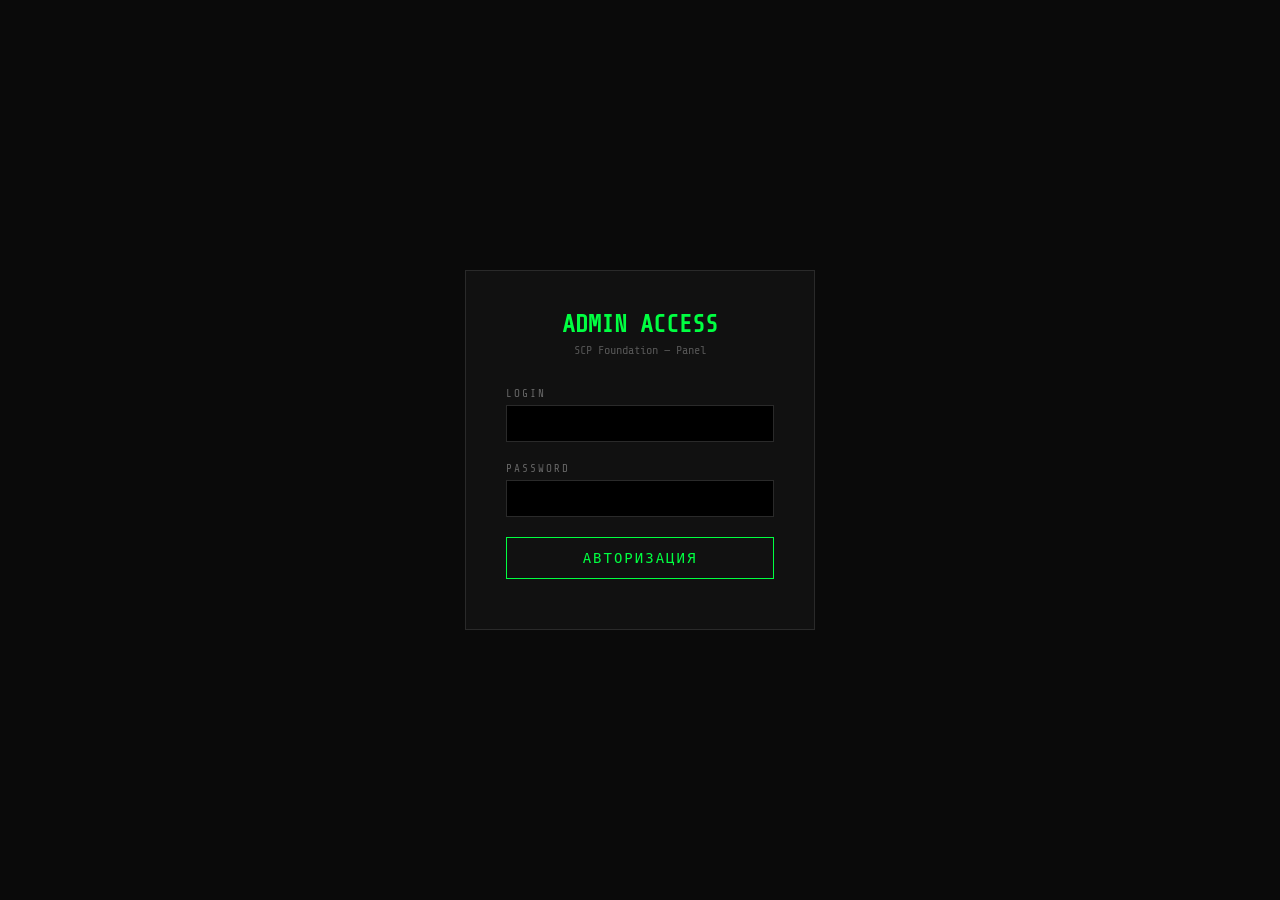
==== admin/index.html @ 0befbbab "Initial commit: SCP-4228-RU site with admin panel" ====
<!DOCTYPE html>
<html lang="ru">
<head>
    <meta charset="UTF-8">
    <meta name="viewport" content="width=device-width, initial-scale=1.0">
    <title>Admin Panel — SCP-4228-RU</title>
    <link href="https://fonts.googleapis.com/css2?family=Share+Tech+Mono&display=swap" rel="stylesheet">
    <link rel="stylesheet" href="admin.css">
</head>
<body>
    <div id="login-screen">
        <div class="login-container">
            <h1>ADMIN ACCESS</h1>
            <p class="login-subtitle">SCP Foundation — Panel</p>
            <form id="login-form">
                <div class="input-group">
                    <label>LOGIN</label>
                    <input type="text" id="login-input" autocomplete="off">
                </div>
                <div class="input-group">
                    <label>PASSWORD</label>
                    <input type="password" id="password-input">
                </div>
                <button type="submit" class="btn-login">АВТОРИЗАЦИЯ</button>
                <p id="login-error" class="error"></p>
            </form>
        </div>
    </div>

    <div id="admin-panel" class="hidden">
        <header class="admin-header">
            <h1>SCP-4228-RU — Admin Panel</h1>
            <div class="header-actions">
                <span id="save-status"></span>
                <button id="btn-save" class="btn-save">СОХРАНИТЬ</button>
                <button id="btn-logout" class="btn-logout">ВЫХОД</button>
            </div>
        </header>

        <main class="admin-content">
            <div class="admin-section">
                <h2>GitHub Token</h2>
                <p class="section-hint">Введите один раз — сохраняется в браузере</p>
                <input type="password" id="github-token" class="full-input" placeholder="ghp_...">
            </div>

            <div class="admin-section">
                <h2>Основная информация</h2>
                <div class="field-group">
                    <label>Номер объекта</label>
                    <input type="text" id="edit-number" class="full-input">
                </div>
                <div class="field-group">
                    <label>Кодовое имя</label>
                    <input type="text" id="edit-codename" class="full-input">
                </div>
                <div class="field-group">
                    <label>Класс</label>
                    <input type="text" id="edit-class" class="full-input">
                </div>
                <div class="field-group">
                    <label>Примечание к классу</label>
                    <input type="text" id="edit-class-note" class="full-input">
                </div>
            </div>

            <div class="admin-section">
                <h2>Условия содержания</h2>
                <textarea id="edit-containment" class="full-textarea" rows="8"></textarea>
            </div>

            <div class="admin-section">
                <h2>История обнаружения</h2>
                <textarea id="edit-discovery" class="full-textarea" rows="10"></textarea>
            </div>

            <div class="admin-section">
                <h2>Описание</h2>
                <textarea id="edit-description" class="full-textarea" rows="4"></textarea>
            </div>

            <div class="admin-section">
                <h2>Фотографии (URL)</h2>
                <div id="photos-editor"></div>
            </div>

            <div class="admin-section">
                <h2>Аномальные свойства</h2>
                <div id="abilities-editor"></div>
                <button id="btn-add-ability" class="btn-add">+ Добавить свойство</button>
            </div>

            <div class="admin-section">
                <h2>Фобии (скрытый контент)</h2>
                <textarea id="edit-phobia" class="full-textarea" rows="4"></textarea>
                <div class="field-group">
                    <label>URL видео (embed)</label>
                    <input type="text" id="edit-phobia-video" class="full-input" placeholder="https://www.youtube.com/embed/...">
                </div>
            </div>

            <div class="admin-section">
                <h2>Инциденты</h2>
                <div id="incidents-editor"></div>
                <button id="btn-add-incident" class="btn-add">+ Добавить инцидент</button>
            </div>

            <div class="admin-section">
                <h2>Примечания персонала</h2>
                <div id="notes-editor"></div>
                <button id="btn-add-note" class="btn-add">+ Добавить примечание</button>
            </div>
        </main>
    </div>

    <script src="admin.js"></script>
</body>
</html>
---- admin/admin.css ----
:root {
    --primary: #00ff41;
    --bg: #0a0a0a;
    --bg-section: #111;
    --text: #c0c0c0;
    --border: #2a2a2a;
    --danger: #ff0040;
    --font: 'Share Tech Mono', monospace;
}

* {
    margin: 0;
    padding: 0;
    box-sizing: border-box;
}

body {
    background: var(--bg);
    color: var(--text);
    font-family: var(--font);
    font-size: 14px;
}

.hidden { display: none !important; }

/* LOGIN */
#login-screen {
    display: flex;
    align-items: center;
    justify-content: center;
    min-height: 100vh;
}

.login-container {
    width: 350px;
    padding: 40px;
    background: var(--bg-section);
    border: 1px solid var(--border);
}

.login-container h1 {
    color: var(--primary);
    font-size: 24px;
    text-align: center;
    margin-bottom: 5px;
}

.login-subtitle {
    text-align: center;
    color: #555;
    margin-bottom: 30px;
    font-size: 12px;
}

.input-group {
    margin-bottom: 20px;
}

.input-group label {
    display: block;
    color: #666;
    font-size: 11px;
    margin-bottom: 5px;
    letter-spacing: 2px;
}

.input-group input {
    width: 100%;
    background: #000;
    border: 1px solid var(--border);
    color: var(--primary);
    padding: 10px;
    font-family: var(--font);
    font-size: 14px;
    outline: none;
}

.input-group input:focus {
    border-color: var(--primary);
}

.btn-login {
    width: 100%;
    padding: 12px;
    background: transparent;
    border: 1px solid var(--primary);
    color: var(--primary);
    font-family: var(--font);
    font-size: 14px;
    cursor: pointer;
    letter-spacing: 2px;
    transition: all 0.2s;
}

.btn-login:hover {
    background: var(--primary);
    color: #000;
}

.error {
    color: var(--danger);
    font-size: 12px;
    margin-top: 10px;
    text-align: center;
}

/* ADMIN PANEL */
.admin-header {
    display: flex;
    align-items: center;
    justify-content: space-between;
    padding: 15px 30px;
    background: var(--bg-section);
    border-bottom: 1px solid var(--border);
    position: sticky;
    top: 0;
    z-index: 100;
}

.admin-header h1 {
    color: var(--primary);
    font-size: 16px;
}

.header-actions {
    display: flex;
    align-items: center;
    gap: 15px;
}

#save-status {
    font-size: 12px;
    color: #555;
}

.btn-save {
    padding: 8px 20px;
    background: transparent;
    border: 1px solid var(--primary);
    color: var(--primary);
    font-family: var(--font);
    cursor: pointer;
    transition: all 0.2s;
}

.btn-save:hover {
    background: var(--primary);
    color: #000;
}

.btn-logout {
    padding: 8px 20px;
    background: transparent;
    border: 1px solid var(--danger);
    color: var(--danger);
    font-family: var(--font);
    cursor: pointer;
}

.btn-logout:hover {
    background: var(--danger);
    color: #000;
}

/* CONTENT */
.admin-content {
    max-width: 800px;
    margin: 0 auto;
    padding: 30px;
}

.admin-section {
    margin-bottom: 30px;
    padding: 20px;
    background: var(--bg-section);
    border: 1px solid var(--border);
}

.admin-section h2 {
    color: var(--primary);
    font-size: 16px;
    margin-bottom: 15px;
    padding-bottom: 10px;
    border-bottom: 1px solid var(--border);
}

.section-hint {
    color: #555;
    font-size: 12px;
    margin-bottom: 10px;
}

.field-group {
    margin-bottom: 15px;
}

.field-group label {
    display: block;
    color: #666;
    font-size: 11px;
    margin-bottom: 5px;
    letter-spacing: 1px;
    text-transform: uppercase;
}

.full-input {
    width: 100%;
    background: #000;
    border: 1px solid var(--border);
    color: var(--text);
    padding: 8px 12px;
    font-family: var(--font);
    font-size: 13px;
    outline: none;
}

.full-input:focus {
    border-color: var(--primary);
}

.full-textarea {
    width: 100%;
    background: #000;
    border: 1px solid var(--border);
    color: var(--text);
    padding: 10px 12px;
    font-family: var(--font);
    font-size: 13px;
    outline: none;
    resize: vertical;
    line-height: 1.6;
}

.full-textarea:focus {
    border-color: var(--primary);
}

/* DYNAMIC ITEMS */
.editor-item {
    padding: 15px;
    border: 1px solid var(--border);
    margin-bottom: 10px;
    position: relative;
}

.editor-item .btn-remove {
    position: absolute;
    top: 10px;
    right: 10px;
    background: transparent;
    border: 1px solid var(--danger);
    color: var(--danger);
    padding: 3px 8px;
    font-family: var(--font);
    font-size: 11px;
    cursor: pointer;
}

.editor-item .btn-remove:hover {
    background: var(--danger);
    color: #000;
}

.btn-add {
    padding: 8px 15px;
    background: transparent;
    border: 1px solid var(--border);
    color: var(--text);
    font-family: var(--font);
    font-size: 12px;
    cursor: pointer;
    margin-top: 10px;
}

.btn-add:hover {
    border-color: var(--primary);
    color: var(--primary);
}
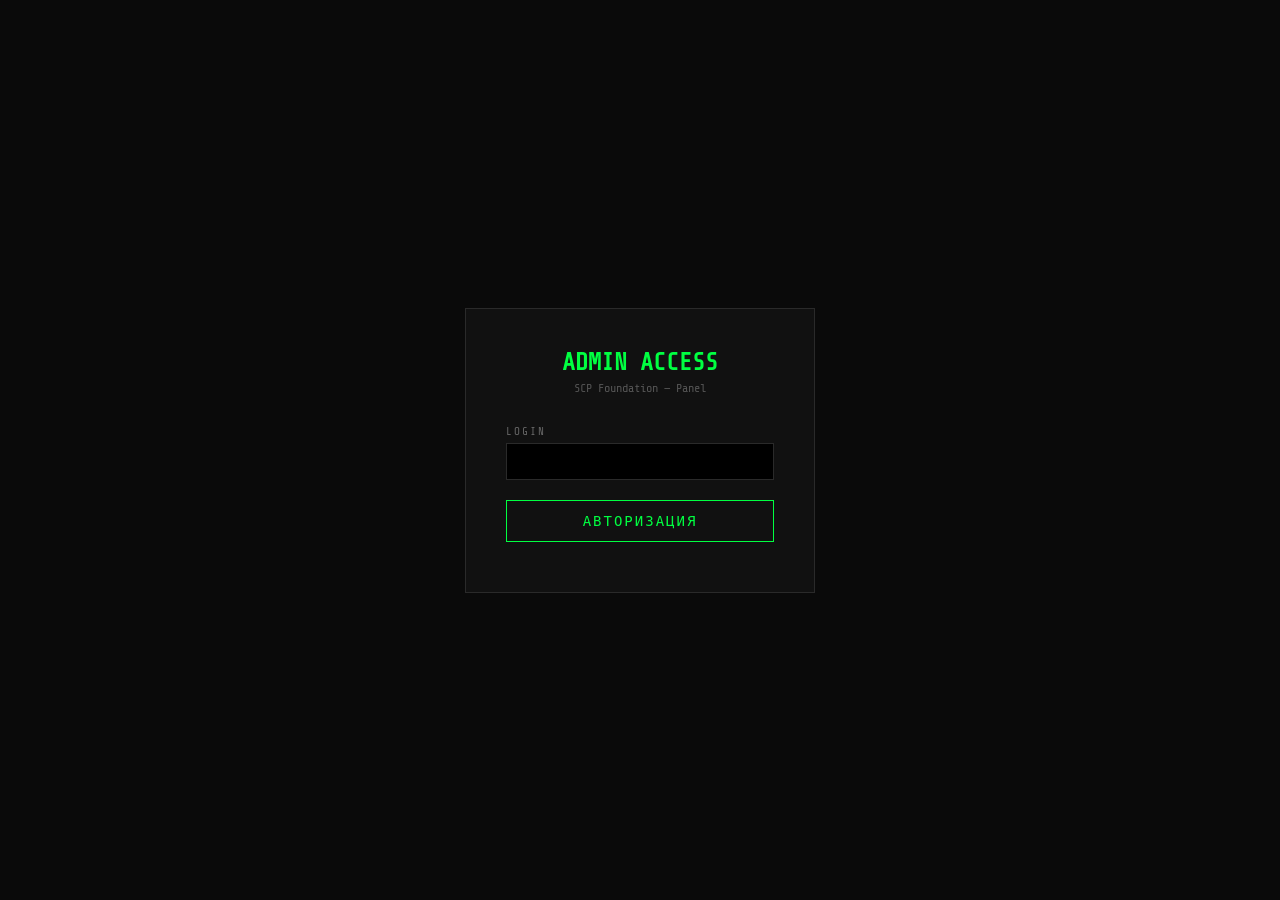
==== commit 06fb2be0: "Remove password field, login-only auth" ====
--- a/admin/index.html
+++ b/admin/index.html
@@ -16,10 +16,6 @@
                 <div class="input-group">
                     <label>LOGIN</label>
                     <input type="text" id="login-input" autocomplete="off">
-                </div>
-                <div class="input-group">
-                    <label>PASSWORD</label>
-                    <input type="password" id="password-input">
                 </div>
                 <button type="submit" class="btn-login">АВТОРИЗАЦИЯ</button>
                 <p id="login-error" class="error"></p>
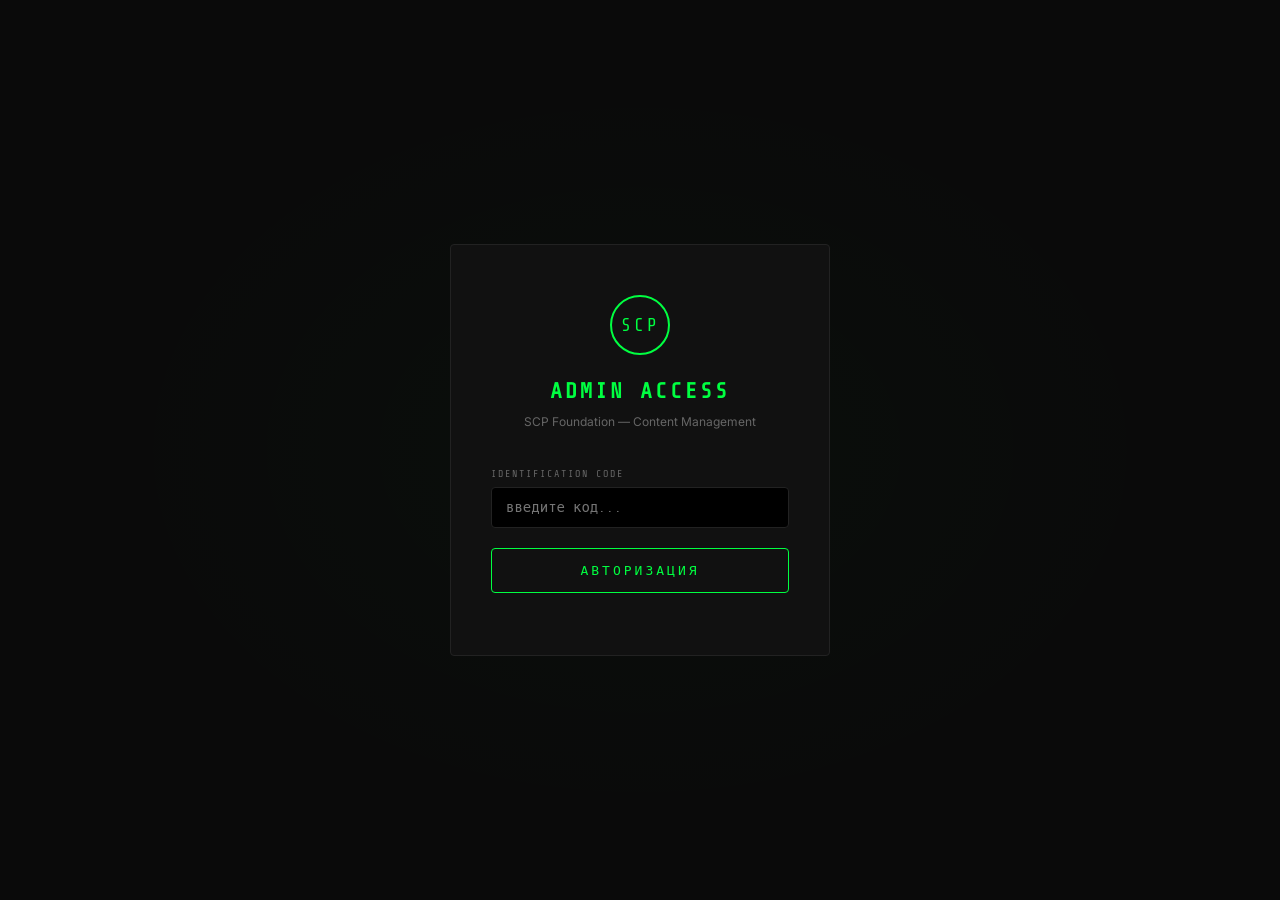
==== commit 422bed81: "Admin panel v2: dual version editing (standard + O5), tabs, photos grid, export/import. CSS: full st" ====
--- a/admin/index.html
+++ b/admin/index.html
@@ -4,18 +4,19 @@
     <meta charset="UTF-8">
     <meta name="viewport" content="width=device-width, initial-scale=1.0">
     <title>Admin Panel — SCP-4228-RU</title>
-    <link href="https://fonts.googleapis.com/css2?family=Share+Tech+Mono&display=swap" rel="stylesheet">
+    <link href="https://fonts.googleapis.com/css2?family=Share+Tech+Mono&family=Inter:wght@300;400;500;600&display=swap" rel="stylesheet">
     <link rel="stylesheet" href="admin.css">
 </head>
 <body>
     <div id="login-screen">
         <div class="login-container">
+            <div class="login-logo">SCP</div>
             <h1>ADMIN ACCESS</h1>
-            <p class="login-subtitle">SCP Foundation — Panel</p>
+            <p class="login-subtitle">SCP Foundation — Content Management</p>
             <form id="login-form">
                 <div class="input-group">
-                    <label>LOGIN</label>
-                    <input type="text" id="login-input" autocomplete="off">
+                    <label>IDENTIFICATION CODE</label>
+                    <input type="text" id="login-input" autocomplete="off" placeholder="введите код...">
                 </div>
                 <button type="submit" class="btn-login">АВТОРИЗАЦИЯ</button>
                 <p id="login-error" class="error"></p>
@@ -25,86 +26,196 @@
 
     <div id="admin-panel" class="hidden">
         <header class="admin-header">
-            <h1>SCP-4228-RU — Admin Panel</h1>
+            <div class="header-left">
+                <div class="header-logo">SCP</div>
+                <h1>SCP-4228-RU — Панель управления</h1>
+            </div>
             <div class="header-actions">
                 <span id="save-status"></span>
+                <button id="btn-preview" class="btn-preview">ПРЕВЬЮ</button>
                 <button id="btn-save" class="btn-save">СОХРАНИТЬ</button>
                 <button id="btn-logout" class="btn-logout">ВЫХОД</button>
             </div>
         </header>
 
+        <!-- TABS -->
+        <div class="tabs-container">
+            <button class="tab active" data-tab="standard">СТАНДАРТНАЯ ВЕРСИЯ</button>
+            <button class="tab" data-tab="o5">O5 ВЕРСИЯ (REVEALED)</button>
+            <button class="tab" data-tab="photos">ФОТОГРАФИИ</button>
+            <button class="tab" data-tab="settings">НАСТРОЙКИ</button>
+        </div>
+
         <main class="admin-content">
-            <div class="admin-section">
-                <h2>GitHub Token</h2>
-                <p class="section-hint">Введите один раз — сохраняется в браузере</p>
-                <input type="password" id="github-token" class="full-input" placeholder="ghp_...">
-            </div>
-
-            <div class="admin-section">
-                <h2>Основная информация</h2>
-                <div class="field-group">
-                    <label>Номер объекта</label>
-                    <input type="text" id="edit-number" class="full-input">
-                </div>
-                <div class="field-group">
-                    <label>Кодовое имя</label>
-                    <input type="text" id="edit-codename" class="full-input">
-                </div>
-                <div class="field-group">
-                    <label>Класс</label>
-                    <input type="text" id="edit-class" class="full-input">
-                </div>
-                <div class="field-group">
-                    <label>Примечание к классу</label>
-                    <input type="text" id="edit-class-note" class="full-input">
-                </div>
-            </div>
-
-            <div class="admin-section">
-                <h2>Условия содержания</h2>
-                <textarea id="edit-containment" class="full-textarea" rows="8"></textarea>
-            </div>
-
-            <div class="admin-section">
-                <h2>История обнаружения</h2>
-                <textarea id="edit-discovery" class="full-textarea" rows="10"></textarea>
-            </div>
-
-            <div class="admin-section">
-                <h2>Описание</h2>
-                <textarea id="edit-description" class="full-textarea" rows="4"></textarea>
-            </div>
-
-            <div class="admin-section">
-                <h2>Фотографии (URL)</h2>
-                <div id="photos-editor"></div>
-            </div>
-
-            <div class="admin-section">
-                <h2>Аномальные свойства</h2>
-                <div id="abilities-editor"></div>
-                <button id="btn-add-ability" class="btn-add">+ Добавить свойство</button>
-            </div>
-
-            <div class="admin-section">
-                <h2>Фобии (скрытый контент)</h2>
-                <textarea id="edit-phobia" class="full-textarea" rows="4"></textarea>
-                <div class="field-group">
-                    <label>URL видео (embed)</label>
-                    <input type="text" id="edit-phobia-video" class="full-input" placeholder="https://www.youtube.com/embed/...">
-                </div>
-            </div>
-
-            <div class="admin-section">
-                <h2>Инциденты</h2>
-                <div id="incidents-editor"></div>
-                <button id="btn-add-incident" class="btn-add">+ Добавить инцидент</button>
-            </div>
-
-            <div class="admin-section">
-                <h2>Примечания персонала</h2>
-                <div id="notes-editor"></div>
-                <button id="btn-add-note" class="btn-add">+ Добавить примечание</button>
+            <!-- TAB: Standard version -->
+            <div class="tab-panel active" id="panel-standard">
+                <div class="panel-header">
+                    <h2>Стандартная версия</h2>
+                    <p class="panel-desc">Контент, который видят все до ввода кода O5. Используйте ████ для цензуры.</p>
+                </div>
+
+                <div class="admin-section">
+                    <h3>Основная информация</h3>
+                    <div class="field-row">
+                        <div class="field-group">
+                            <label>Номер объекта</label>
+                            <input type="text" id="edit-number" class="full-input">
+                        </div>
+                        <div class="field-group">
+                            <label>Кодовое имя</label>
+                            <input type="text" id="edit-codename" class="full-input">
+                        </div>
+                    </div>
+                    <div class="field-row">
+                        <div class="field-group">
+                            <label>Класс</label>
+                            <input type="text" id="edit-class" class="full-input">
+                        </div>
+                        <div class="field-group">
+                            <label>Примечание к классу</label>
+                            <input type="text" id="edit-class-note" class="full-input">
+                        </div>
+                    </div>
+                </div>
+
+                <div class="admin-section">
+                    <h3>Условия содержания</h3>
+                    <textarea id="edit-containment" class="full-textarea" rows="8" placeholder="Текст с ████ для цензуры..."></textarea>
+                </div>
+
+                <div class="admin-section">
+                    <h3>История обнаружения</h3>
+                    <textarea id="edit-discovery" class="full-textarea" rows="10" placeholder="Текст с ████ для цензуры..."></textarea>
+                </div>
+
+                <div class="admin-section">
+                    <h3>Описание</h3>
+                    <textarea id="edit-description" class="full-textarea" rows="5" placeholder="Текст с ████ для цензуры..."></textarea>
+                </div>
+
+                <div class="admin-section">
+                    <h3>Фобии и слабости</h3>
+                    <textarea id="edit-phobia" class="full-textarea" rows="5" placeholder="Текст с ████ для цензуры..."></textarea>
+                    <div class="field-group" style="margin-top:15px;">
+                        <label>URL видео (embed)</label>
+                        <input type="text" id="edit-phobia-video" class="full-input" placeholder="https://www.youtube.com/embed/...">
+                    </div>
+                </div>
+
+                <div class="admin-section">
+                    <div class="section-header-row">
+                        <h3>Аномальные свойства</h3>
+                        <button id="btn-add-ability" class="btn-add">+ Добавить</button>
+                    </div>
+                    <div id="abilities-editor"></div>
+                </div>
+
+                <div class="admin-section">
+                    <div class="section-header-row">
+                        <h3>Инциденты</h3>
+                        <button id="btn-add-incident" class="btn-add">+ Добавить</button>
+                    </div>
+                    <div id="incidents-editor"></div>
+                </div>
+
+                <div class="admin-section">
+                    <div class="section-header-row">
+                        <h3>Примечания персонала</h3>
+                        <button id="btn-add-note" class="btn-add">+ Добавить</button>
+                    </div>
+                    <div id="notes-editor"></div>
+                </div>
+            </div>
+
+            <!-- TAB: O5 revealed version -->
+            <div class="tab-panel" id="panel-o5">
+                <div class="panel-header panel-header-o5">
+                    <h2>O5 — Полная версия (Revealed)</h2>
+                    <p class="panel-desc">Контент, который появляется после ввода кода O5. Без цензуры, все данные открыты.</p>
+                </div>
+
+                <div class="admin-section o5-section">
+                    <h3>Условия содержания (O5)</h3>
+                    <textarea id="edit-containment-revealed" class="full-textarea" rows="10" placeholder="Полный текст без цензуры..."></textarea>
+                </div>
+
+                <div class="admin-section o5-section">
+                    <h3>История обнаружения (O5)</h3>
+                    <textarea id="edit-discovery-revealed" class="full-textarea" rows="12" placeholder="Полный текст без цензуры..."></textarea>
+                </div>
+
+                <div class="admin-section o5-section">
+                    <h3>Описание (O5)</h3>
+                    <textarea id="edit-description-revealed" class="full-textarea" rows="6" placeholder="Полный текст без цензуры..."></textarea>
+                </div>
+
+                <div class="admin-section o5-section">
+                    <h3>Фобии и слабости (O5)</h3>
+                    <textarea id="edit-phobia-revealed" class="full-textarea" rows="6" placeholder="Полный текст без цензуры..."></textarea>
+                </div>
+
+                <div class="admin-section o5-section">
+                    <div class="section-header-row">
+                        <h3>Аномальные свойства (O5)</h3>
+                    </div>
+                    <p class="section-hint">Для каждого свойства — revealed версия текста</p>
+                    <div id="abilities-o5-editor"></div>
+                </div>
+
+                <div class="admin-section o5-section">
+                    <div class="section-header-row">
+                        <h3>Инциденты (O5)</h3>
+                    </div>
+                    <p class="section-hint">Для каждого инцидента — revealed версия текста</p>
+                    <div id="incidents-o5-editor"></div>
+                </div>
+            </div>
+
+            <!-- TAB: Photos -->
+            <div class="tab-panel" id="panel-photos">
+                <div class="panel-header">
+                    <h2>Визуальные материалы</h2>
+                    <p class="panel-desc">Фотографии объекта. Поддерживаются прямые ссылки на изображения.</p>
+                </div>
+
+                <div class="admin-section">
+                    <div class="section-header-row">
+                        <h3>Фотографии</h3>
+                        <button id="btn-add-photo" class="btn-add">+ Добавить фото</button>
+                    </div>
+                    <div id="photos-editor" class="photos-grid"></div>
+                </div>
+            </div>
+
+            <!-- TAB: Settings -->
+            <div class="tab-panel" id="panel-settings">
+                <div class="panel-header">
+                    <h2>Настройки</h2>
+                    <p class="panel-desc">Токен GitHub для сохранения и конфигурация.</p>
+                </div>
+
+                <div class="admin-section">
+                    <h3>GitHub Token</h3>
+                    <p class="section-hint">Персональный токен для push в репозиторий. Сохраняется только в вашем браузере.</p>
+                    <input type="password" id="github-token" class="full-input" placeholder="ghp_...">
+                    <button id="btn-show-token" class="btn-small" style="margin-top:8px;">Показать</button>
+                </div>
+
+                <div class="admin-section">
+                    <h3>O5 Код доступа</h3>
+                    <p class="section-hint">Код, который пользователи вводят на сайте для раскрытия данных</p>
+                    <input type="text" id="edit-o5-code" class="full-input" value="TENTY_ULTIMATE_ACCESS">
+                </div>
+
+                <div class="admin-section">
+                    <h3>Быстрые действия</h3>
+                    <div class="actions-row">
+                        <button id="btn-export" class="btn-action">Экспорт JSON</button>
+                        <button id="btn-import" class="btn-action">Импорт JSON</button>
+                        <button id="btn-reset" class="btn-action btn-action-danger">Сброс</button>
+                    </div>
+                    <input type="file" id="import-file" accept=".json" style="display:none;">
+                </div>
             </div>
         </main>
     </div>
--- a/admin/admin.css
+++ b/admin/admin.css
@@ -1,66 +1,96 @@
 :root {
     --primary: #00ff41;
+    --primary-dim: #00cc33;
+    --o5-color: #ff3355;
     --bg: #0a0a0a;
-    --bg-section: #111;
-    --text: #c0c0c0;
-    --border: #2a2a2a;
+    --bg-section: #111111;
+    --bg-hover: #1a1a1a;
+    --text: #c8c8c8;
+    --text-dim: #666;
+    --border: #222;
+    --border-focus: #00ff41;
     --danger: #ff0040;
+    --warning: #ffaa00;
     --font: 'Share Tech Mono', monospace;
-}
-
-* {
-    margin: 0;
-    padding: 0;
-    box-sizing: border-box;
-}
+    --font-ui: 'Inter', sans-serif;
+    --radius: 4px;
+}
+
+* { margin: 0; padding: 0; box-sizing: border-box; }
 
 body {
     background: var(--bg);
     color: var(--text);
-    font-family: var(--font);
+    font-family: var(--font-ui);
     font-size: 14px;
+    line-height: 1.5;
 }
 
 .hidden { display: none !important; }
 
-/* LOGIN */
+/* ===== SCROLLBAR ===== */
+::-webkit-scrollbar { width: 6px; }
+::-webkit-scrollbar-track { background: var(--bg); }
+::-webkit-scrollbar-thumb { background: #333; border-radius: 3px; }
+::-webkit-scrollbar-thumb:hover { background: #555; }
+
+/* ===== LOGIN ===== */
 #login-screen {
     display: flex;
     align-items: center;
     justify-content: center;
     min-height: 100vh;
+    background:
+        radial-gradient(ellipse at 50% 50%, rgba(0, 255, 65, 0.02) 0%, transparent 60%),
+        var(--bg);
 }
 
 .login-container {
-    width: 350px;
-    padding: 40px;
+    width: 380px;
+    padding: 50px 40px;
     background: var(--bg-section);
     border: 1px solid var(--border);
+    border-radius: var(--radius);
+    text-align: center;
+}
+
+.login-logo {
+    width: 60px;
+    height: 60px;
+    border: 2px solid var(--primary);
+    border-radius: 50%;
+    display: flex;
+    align-items: center;
+    justify-content: center;
+    font-family: var(--font);
+    font-size: 18px;
+    color: var(--primary);
+    letter-spacing: 3px;
+    margin: 0 auto 20px;
 }
 
 .login-container h1 {
     color: var(--primary);
-    font-size: 24px;
-    text-align: center;
+    font-family: var(--font);
+    font-size: 22px;
     margin-bottom: 5px;
+    letter-spacing: 3px;
 }
 
 .login-subtitle {
-    text-align: center;
-    color: #555;
-    margin-bottom: 30px;
+    color: var(--text-dim);
     font-size: 12px;
-}
-
-.input-group {
-    margin-bottom: 20px;
-}
+    margin-bottom: 35px;
+}
+
+.input-group { margin-bottom: 20px; text-align: left; }
 
 .input-group label {
     display: block;
-    color: #666;
-    font-size: 11px;
-    margin-bottom: 5px;
+    color: var(--text-dim);
+    font-family: var(--font);
+    font-size: 10px;
+    margin-bottom: 6px;
     letter-spacing: 2px;
 }
 
@@ -69,47 +99,45 @@
     background: #000;
     border: 1px solid var(--border);
     color: var(--primary);
-    padding: 10px;
+    padding: 12px 14px;
     font-family: var(--font);
     font-size: 14px;
     outline: none;
-}
-
-.input-group input:focus {
-    border-color: var(--primary);
-}
+    border-radius: var(--radius);
+    transition: border-color 0.2s;
+}
+
+.input-group input:focus { border-color: var(--primary); }
 
 .btn-login {
     width: 100%;
-    padding: 12px;
+    padding: 14px;
     background: transparent;
     border: 1px solid var(--primary);
     color: var(--primary);
     font-family: var(--font);
-    font-size: 14px;
-    cursor: pointer;
-    letter-spacing: 2px;
+    font-size: 13px;
+    cursor: pointer;
+    letter-spacing: 3px;
+    border-radius: var(--radius);
     transition: all 0.2s;
 }
 
-.btn-login:hover {
-    background: var(--primary);
-    color: #000;
-}
+.btn-login:hover { background: var(--primary); color: #000; }
 
 .error {
     color: var(--danger);
+    font-family: var(--font);
     font-size: 12px;
-    margin-top: 10px;
-    text-align: center;
-}
-
-/* ADMIN PANEL */
+    margin-top: 12px;
+}
+
+/* ===== HEADER ===== */
 .admin-header {
     display: flex;
     align-items: center;
     justify-content: space-between;
-    padding: 15px 30px;
+    padding: 12px 25px;
     background: var(--bg-section);
     border-bottom: 1px solid var(--border);
     position: sticky;
@@ -117,162 +145,394 @@
     z-index: 100;
 }
 
+.header-left {
+    display: flex;
+    align-items: center;
+    gap: 12px;
+}
+
+.header-logo {
+    width: 32px;
+    height: 32px;
+    border: 1.5px solid var(--primary);
+    border-radius: 50%;
+    display: flex;
+    align-items: center;
+    justify-content: center;
+    font-family: var(--font);
+    font-size: 10px;
+    color: var(--primary);
+    letter-spacing: 2px;
+}
+
 .admin-header h1 {
     color: var(--primary);
+    font-family: var(--font);
+    font-size: 14px;
+    letter-spacing: 1px;
+}
+
+.header-actions {
+    display: flex;
+    align-items: center;
+    gap: 10px;
+}
+
+#save-status {
+    font-family: var(--font);
+    font-size: 11px;
+    color: var(--text-dim);
+}
+
+.btn-preview, .btn-save, .btn-logout {
+    padding: 7px 16px;
+    background: transparent;
+    font-family: var(--font);
+    font-size: 11px;
+    cursor: pointer;
+    border-radius: var(--radius);
+    letter-spacing: 1px;
+    transition: all 0.2s;
+}
+
+.btn-preview { border: 1px solid #555; color: #888; }
+.btn-preview:hover { border-color: var(--primary); color: var(--primary); }
+.btn-save { border: 1px solid var(--primary); color: var(--primary); }
+.btn-save:hover { background: var(--primary); color: #000; }
+.btn-logout { border: 1px solid var(--danger); color: var(--danger); }
+.btn-logout:hover { background: var(--danger); color: #000; }
+
+/* ===== TABS ===== */
+.tabs-container {
+    display: flex;
+    gap: 0;
+    background: var(--bg-section);
+    border-bottom: 1px solid var(--border);
+    padding: 0 25px;
+    position: sticky;
+    top: 56px;
+    z-index: 99;
+}
+
+.tab {
+    padding: 12px 20px;
+    background: transparent;
+    border: none;
+    border-bottom: 2px solid transparent;
+    color: var(--text-dim);
+    font-family: var(--font);
+    font-size: 11px;
+    cursor: pointer;
+    letter-spacing: 1px;
+    transition: all 0.2s;
+}
+
+.tab:hover { color: var(--text); }
+.tab.active { color: var(--primary); border-bottom-color: var(--primary); }
+.tab[data-tab="o5"].active { color: var(--o5-color); border-bottom-color: var(--o5-color); }
+
+.tab-panel { display: none; }
+.tab-panel.active { display: block; }
+
+/* ===== CONTENT ===== */
+.admin-content {
+    max-width: 900px;
+    margin: 0 auto;
+    padding: 25px;
+}
+
+.panel-header {
+    margin-bottom: 25px;
+    padding: 20px 25px;
+    background: linear-gradient(135deg, rgba(0, 255, 65, 0.03) 0%, transparent 100%);
+    border: 1px solid var(--border);
+    border-left: 3px solid var(--primary);
+    border-radius: var(--radius);
+}
+
+.panel-header-o5 {
+    background: linear-gradient(135deg, rgba(255, 51, 85, 0.03) 0%, transparent 100%);
+    border-left-color: var(--o5-color);
+}
+
+.panel-header h2 {
+    color: var(--primary);
+    font-family: var(--font);
     font-size: 16px;
-}
-
-.header-actions {
-    display: flex;
-    align-items: center;
+    margin-bottom: 6px;
+    letter-spacing: 1px;
+}
+
+.panel-header-o5 h2 { color: var(--o5-color); }
+
+.panel-desc {
+    color: var(--text-dim);
+    font-size: 13px;
+}
+
+.admin-section {
+    margin-bottom: 20px;
+    padding: 20px 25px;
+    background: var(--bg-section);
+    border: 1px solid var(--border);
+    border-radius: var(--radius);
+    transition: border-color 0.2s;
+}
+
+.admin-section:focus-within { border-color: #333; }
+
+.admin-section.o5-section { border-left: 3px solid rgba(255, 51, 85, 0.3); }
+
+.admin-section h3 {
+    color: var(--text);
+    font-family: var(--font);
+    font-size: 13px;
+    margin-bottom: 15px;
+    letter-spacing: 1px;
+}
+
+.o5-section h3 { color: var(--o5-color); }
+
+.section-header-row {
+    display: flex;
+    align-items: center;
+    justify-content: space-between;
+    margin-bottom: 15px;
+}
+
+.section-header-row h3 { margin-bottom: 0; }
+
+.section-hint {
+    color: var(--text-dim);
+    font-size: 12px;
+    margin-bottom: 12px;
+}
+
+/* ===== FIELDS ===== */
+.field-row {
+    display: grid;
+    grid-template-columns: 1fr 1fr;
     gap: 15px;
 }
 
-#save-status {
-    font-size: 12px;
-    color: #555;
-}
-
-.btn-save {
-    padding: 8px 20px;
-    background: transparent;
-    border: 1px solid var(--primary);
-    color: var(--primary);
-    font-family: var(--font);
-    cursor: pointer;
-    transition: all 0.2s;
-}
-
-.btn-save:hover {
-    background: var(--primary);
-    color: #000;
-}
-
-.btn-logout {
-    padding: 8px 20px;
+.field-group { margin-bottom: 15px; }
+.field-group:last-child { margin-bottom: 0; }
+
+.field-group label {
+    display: block;
+    color: var(--text-dim);
+    font-family: var(--font);
+    font-size: 10px;
+    margin-bottom: 6px;
+    letter-spacing: 1px;
+    text-transform: uppercase;
+}
+
+.full-input {
+    width: 100%;
+    background: #050505;
+    border: 1px solid var(--border);
+    color: var(--text);
+    padding: 10px 12px;
+    font-family: var(--font);
+    font-size: 13px;
+    outline: none;
+    border-radius: var(--radius);
+    transition: border-color 0.2s;
+}
+
+.full-input:focus { border-color: var(--primary); }
+
+.full-textarea {
+    width: 100%;
+    background: #050505;
+    border: 1px solid var(--border);
+    color: var(--text);
+    padding: 12px 14px;
+    font-family: var(--font);
+    font-size: 13px;
+    outline: none;
+    border-radius: var(--radius);
+    resize: vertical;
+    line-height: 1.7;
+    transition: border-color 0.2s;
+}
+
+.full-textarea:focus { border-color: var(--primary); }
+
+.o5-section .full-textarea:focus { border-color: var(--o5-color); }
+.o5-section .full-input:focus { border-color: var(--o5-color); }
+
+/* ===== EDITOR ITEMS ===== */
+.editor-item {
+    padding: 18px;
+    border: 1px solid var(--border);
+    border-radius: var(--radius);
+    margin-bottom: 12px;
+    position: relative;
+    background: rgba(0, 0, 0, 0.3);
+    transition: border-color 0.2s;
+}
+
+.editor-item:hover { border-color: #333; }
+
+.editor-item .item-header {
+    display: flex;
+    align-items: center;
+    justify-content: space-between;
+    margin-bottom: 12px;
+}
+
+.editor-item .item-number {
+    font-family: var(--font);
+    font-size: 10px;
+    color: var(--text-dim);
+    letter-spacing: 1px;
+}
+
+.editor-item .btn-remove {
     background: transparent;
     border: 1px solid var(--danger);
     color: var(--danger);
-    font-family: var(--font);
-    cursor: pointer;
-}
-
-.btn-logout:hover {
-    background: var(--danger);
-    color: #000;
-}
-
-/* CONTENT */
-.admin-content {
-    max-width: 800px;
-    margin: 0 auto;
-    padding: 30px;
-}
-
-.admin-section {
-    margin-bottom: 30px;
-    padding: 20px;
-    background: var(--bg-section);
-    border: 1px solid var(--border);
-}
-
-.admin-section h2 {
-    color: var(--primary);
-    font-size: 16px;
-    margin-bottom: 15px;
-    padding-bottom: 10px;
-    border-bottom: 1px solid var(--border);
-}
-
-.section-hint {
-    color: #555;
-    font-size: 12px;
-    margin-bottom: 10px;
-}
-
-.field-group {
-    margin-bottom: 15px;
-}
-
-.field-group label {
-    display: block;
-    color: #666;
-    font-size: 11px;
-    margin-bottom: 5px;
-    letter-spacing: 1px;
-    text-transform: uppercase;
-}
-
-.full-input {
+    padding: 4px 10px;
+    font-family: var(--font);
+    font-size: 10px;
+    cursor: pointer;
+    border-radius: var(--radius);
+    transition: all 0.2s;
+}
+
+.editor-item .btn-remove:hover { background: var(--danger); color: #000; }
+
+/* ===== PHOTO GRID ===== */
+.photos-grid {
+    display: grid;
+    grid-template-columns: 1fr 1fr;
+    gap: 15px;
+}
+
+.photo-card {
+    padding: 15px;
+    border: 1px solid var(--border);
+    border-radius: var(--radius);
+    background: rgba(0, 0, 0, 0.3);
+    position: relative;
+}
+
+.photo-card .photo-preview {
     width: 100%;
-    background: #000;
-    border: 1px solid var(--border);
-    color: var(--text);
-    padding: 8px 12px;
-    font-family: var(--font);
-    font-size: 13px;
-    outline: none;
-}
-
-.full-input:focus {
-    border-color: var(--primary);
-}
-
-.full-textarea {
+    aspect-ratio: 1;
+    background: #1a1a1a;
+    border-radius: var(--radius);
+    margin-bottom: 12px;
+    display: flex;
+    align-items: center;
+    justify-content: center;
+    overflow: hidden;
+    font-family: var(--font);
+    font-size: 11px;
+    color: var(--text-dim);
+}
+
+.photo-card .photo-preview img {
     width: 100%;
-    background: #000;
-    border: 1px solid var(--border);
-    color: var(--text);
-    padding: 10px 12px;
-    font-family: var(--font);
-    font-size: 13px;
-    outline: none;
-    resize: vertical;
-    line-height: 1.6;
-}
-
-.full-textarea:focus {
-    border-color: var(--primary);
-}
-
-/* DYNAMIC ITEMS */
-.editor-item {
-    padding: 15px;
-    border: 1px solid var(--border);
-    margin-bottom: 10px;
-    position: relative;
-}
-
-.editor-item .btn-remove {
+    height: 100%;
+    object-fit: cover;
+}
+
+.photo-card .btn-remove {
     position: absolute;
-    top: 10px;
-    right: 10px;
-    background: transparent;
+    top: 8px;
+    right: 8px;
+    background: rgba(0, 0, 0, 0.8);
     border: 1px solid var(--danger);
     color: var(--danger);
-    padding: 3px 8px;
-    font-family: var(--font);
-    font-size: 11px;
-    cursor: pointer;
-}
-
-.editor-item .btn-remove:hover {
-    background: var(--danger);
-    color: #000;
-}
-
+    padding: 4px 8px;
+    font-family: var(--font);
+    font-size: 10px;
+    cursor: pointer;
+    border-radius: var(--radius);
+    z-index: 2;
+}
+
+.photo-card .btn-remove:hover { background: var(--danger); color: #000; }
+
+/* ===== BUTTONS ===== */
 .btn-add {
-    padding: 8px 15px;
+    padding: 8px 16px;
+    background: transparent;
+    border: 1px dashed var(--border);
+    color: var(--text-dim);
+    font-family: var(--font);
+    font-size: 11px;
+    cursor: pointer;
+    border-radius: var(--radius);
+    transition: all 0.2s;
+}
+
+.btn-add:hover { border-color: var(--primary); color: var(--primary); border-style: solid; }
+
+.btn-small {
+    padding: 5px 12px;
+    background: transparent;
+    border: 1px solid var(--border);
+    color: var(--text-dim);
+    font-family: var(--font);
+    font-size: 10px;
+    cursor: pointer;
+    border-radius: var(--radius);
+}
+
+.btn-small:hover { border-color: var(--text); color: var(--text); }
+
+.actions-row {
+    display: flex;
+    gap: 10px;
+    flex-wrap: wrap;
+}
+
+.btn-action {
+    padding: 10px 18px;
     background: transparent;
     border: 1px solid var(--border);
     color: var(--text);
     font-family: var(--font);
-    font-size: 12px;
-    cursor: pointer;
-    margin-top: 10px;
-}
-
-.btn-add:hover {
-    border-color: var(--primary);
-    color: var(--primary);
-}
+    font-size: 11px;
+    cursor: pointer;
+    border-radius: var(--radius);
+    transition: all 0.2s;
+}
+
+.btn-action:hover { border-color: var(--primary); color: var(--primary); }
+.btn-action-danger:hover { border-color: var(--danger); color: var(--danger); }
+
+/* ===== NOTE O5 CHECKBOX ===== */
+.checkbox-group {
+    display: flex;
+    align-items: center;
+    gap: 8px;
+    margin-top: 8px;
+}
+
+.checkbox-group input[type="checkbox"] {
+    accent-color: var(--o5-color);
+    width: 14px;
+    height: 14px;
+}
+
+.checkbox-group label {
+    font-size: 11px;
+    color: var(--o5-color);
+    font-family: var(--font);
+}
+
+/* ===== RESPONSIVE ===== */
+@media (max-width: 768px) {
+    .admin-header { flex-direction: column; gap: 10px; padding: 10px 15px; }
+    .tabs-container { overflow-x: auto; padding: 0 10px; }
+    .tab { padding: 10px 12px; font-size: 10px; white-space: nowrap; }
+    .admin-content { padding: 15px; }
+    .field-row { grid-template-columns: 1fr; }
+    .photos-grid { grid-template-columns: 1fr; }
+    .header-actions { flex-wrap: wrap; justify-content: center; }
+}
